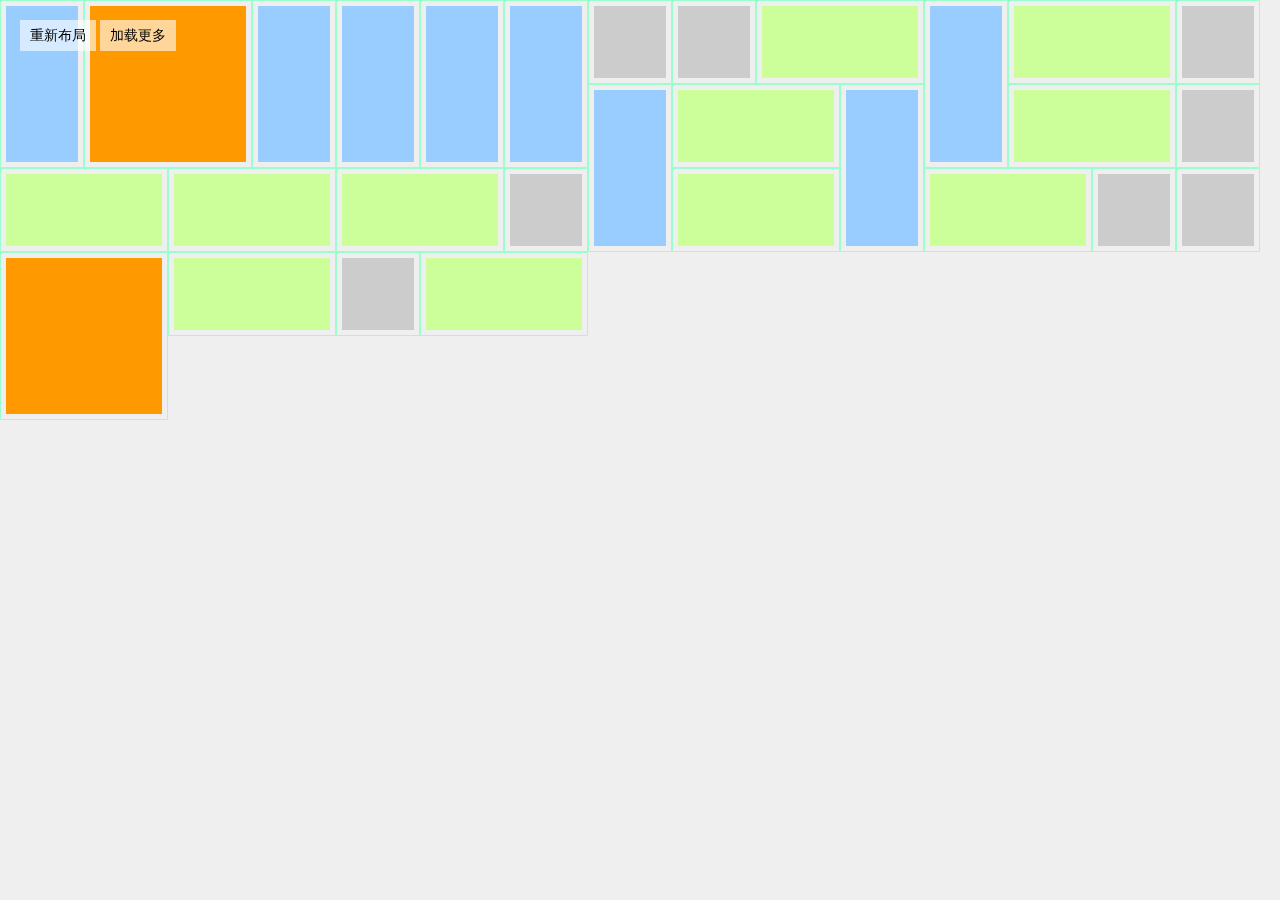
==== index.html @ d7921bd4 "插件化3" ====
<!doctype html>
<html>
	<head>
		<meta charset="utf-8">
		<meta http-equiv="X-UA-Compatible" content="IE=edge">
		<title>地图分区</title>
		<meta name="description" content="地图分区">
		<meta name="keywords" content="你好，我是Sign">
		<style>
			body {
				margin:0;
				padding:0;
				border:0;
				outline:0;
				font:14px/1.5em "微软雅黑",microsoft yahei,SimHei,sans-serif;
				background:#efefef
			}
			#stage {
				width:100%;
				overflow:hidden
			}
			#front {
				margin-right: 20px;
				-webkit-transition:0.3s;
				-moz-transition:0.3s;
				transition:0.3s;
				position:relative;
			}
			.wrap {
				width:100%;
				height:100%;
				background: #f90;
			}
			.b1 .wrap {
				background: #ccc;
			}
			.b2 .wrap {
				background: #cf9;
			}
			.b3 .wrap {
				background: #9cf;
			}
			.item {
				position:absolute;
				overflow:hidden;
				border:1px solid #9fc;
				box-sizing: border-box;
				padding: 5px;
			}
			#navi {
				position: fixed;
				top: 20px;
				left: 20px;
				z-index: 99;
			}
			.btn {
				display: inline-block;
				padding: 5px 10px;
				background: rgba(255, 255, 255, 0.6);
				color: #000;
				text-decoration: none;
				cursor: pointer;
			}
		</style>
	</head>
	<body>
		<div id="main">
			<div id="navi">
				<span class="btn" id="resize">重新布局</span>
				<span class="btn" id="add">加载更多</span>
			</div>
			<div id="front"></div>
		</div>
		<!-- tpl -->
		<script type="text/template" id="card-tpl">
			<div class="item {#box}" style="top:{#top}px;left:{#left}px;width:{#width}px;height:{#height}px;">
				<div class="wrap">
				</div>
			</div>
		</script>

		<script type="text/javascript">

		(function(){

			/******layout******/
				//ie7-
				// var isIE = document.all && !document.querySelector;

				window.metro = function(col, container, tpl){
					//地图分区布局变量
					/*
						box: 地图分区数组
						row: 当前排列到的行数
						col: 显示的列数
						container: metro容器
						tpl: 用来拼装json的模板
					*/
					this.box = [];
					this.row = 0;
					this.col = col || 9;
					this.container = container || document.querySelector('body');
					this.tpl = tpl || document.querySelector("#card-tpl").innerHTML;
				}
				metro.prototype.init = function(){
					this.stage_w = this.container.offsetWidth;
					//更新公共变量
					this.col = Math.max(this.col, 2);	//min-col: 2
					this.row = 0;
					this.box = [];
					this.box_h = this.box_w = this.stage_w / this.col;
				}
				metro.prototype.loadCards = function(mode, json){
					//this.row 将会在boxHtml内的packing更新
					var card_html = this.boxHtml(this.row, this.tpl, json);
					switch(mode){
						case "resize":
							this.container.innerHTML = card_html;
							break;
						case "add":
							// this.container.insertAdjacentHTML('afterend', card_html);
							this.container.appendHTML(card_html);
							break;
					}
				}
				metro.prototype.boxHtml = function(row, tpl, json){
					//生成方块html
					var html = "";
					var data = "";
					var box = this.box;
					for (var i = 0, len = json.length; i < len; i++) {
						genBox("rand", json[i]);
						data = this.packing(row, box, json[i]);
						html += tplEngine(tpl, data);
					}
					return html;
				}
				metro.prototype.packing = function(x, box, json){
					/***
					x: row 起始行
					box: 分区总盒子
					json: 需要拼装的数据

					b1: 1x1 方格
					b2: 2x1 方格
					b3: 1x2 方格
					b4: 2x2 方格
					***/
					//拼装json位置
					var packed = 0;
					var w = 1,
						h = 1;
					while(!packed){
						box[x] = box[x] || [];
						for (var y = 0, len_y = this.col; y < len_y; y++) {
							switch (json.box) {
								case "b1":
									if (!box[x][y]){
										packed = 1;
										box[x][y] = 1;
									}
								break;
								case "b2":
									if (y < len_y - 1){
										if (!box[x][y] && !box[x][y+1]) {
											packed = 1;
											box[x][y+1] = 1;
											box[x][y] = 1;
											w = 2;
										}
									}
								break;
								case "b3":
									if (y < len_y - 1){
										box[x+1] = box[x+1] || [];
										if (!box[x][y] && !box[x+1][y]) {
											packed = 1;
											box[x+1][y] = 1;
											box[x][y] = 1;
											h = 2;
										}
									}
								break;
								case "b4":
									if (y < len_y - 1){
										box[x+1] = box[x+1] || [];
										if (!box[x][y] && !box[x][y+1] && !box[x+1][y] && !box[x+1][y+1]) {
											packed = 1;
											box[x][y+1] = 1;
											box[x+1][y] = 1;
											box[x+1][y+1] = 1;
											box[x][y] = 1;
											w = 2;
											h = 2;
										}
									}
								break;
							}
							//全局计数器
							//记录当前总行数，用于添加新的数据
							this.box = box;
							if(y == len_y - 1){
								this.row = x;
							}
							if(packed){
								json.top = this.box_h * x;
								json.left = this.box_w * y;
								json.width = this.box_w * w;
								json.height = this.box_h * h;
								return json;
							}
						}
						x++;
					}
				}


				function genBox(mode, json){
					switch(mode){
						case "rand":
							//生成随机方块
							var rand = Math.random();
							json["box"] = "b1";
							(rand < 0.6) && (json["box"] = "b2");
							(rand < 0.3) && (json["box"] = "b3");
							(rand < 0.1) && (json["box"] = "b4");
							break;
					}
				}

				function parseDom(html){
					var div_tmp = document.createElement("div");
					div_tmp.innerHTML = html;
					return div_tmp.childNodes;
				}

				HTMLElement.prototype.appendHTML = function(html) {
					var nodes = parseDom(html);
					var fragment = document.createDocumentFragment();
					var i = 0;
					while(nodes[i]){
						// console.log(nodes[i].nodeType);
						fragment.appendChild(nodes[i].cloneNode(true));
						i++;
					}
					this.appendChild(fragment);
				}

				function tplEngine(tpl, data) {
					var re = /{#(\w+)?}/;
					while(match = re.exec(tpl)) {
						tpl = tpl.replace(match[0],data[match[1]]);
					}
					return tpl;
				}

			}());


			var json = [{},{},{},{},{},{},{},{},{},{},{},{},{},{},{},{},{},{},{},{},{},{},{},{},{},{},{},{},{}];
			var container = document.querySelector('#front');
			var tpl = document.querySelector("#card-tpl").innerHTML;
			var front = new metro(15, container, tpl);
				front.init();
				front.loadCards("resize", json);

			document.querySelector("#resize").onclick = function(){
				front.init();
				front.loadCards("resize", json);
			}
			document.querySelector("#add").onclick = function(){
				front.loadCards("add", json);
			}

		</script>
	</body>
</html>
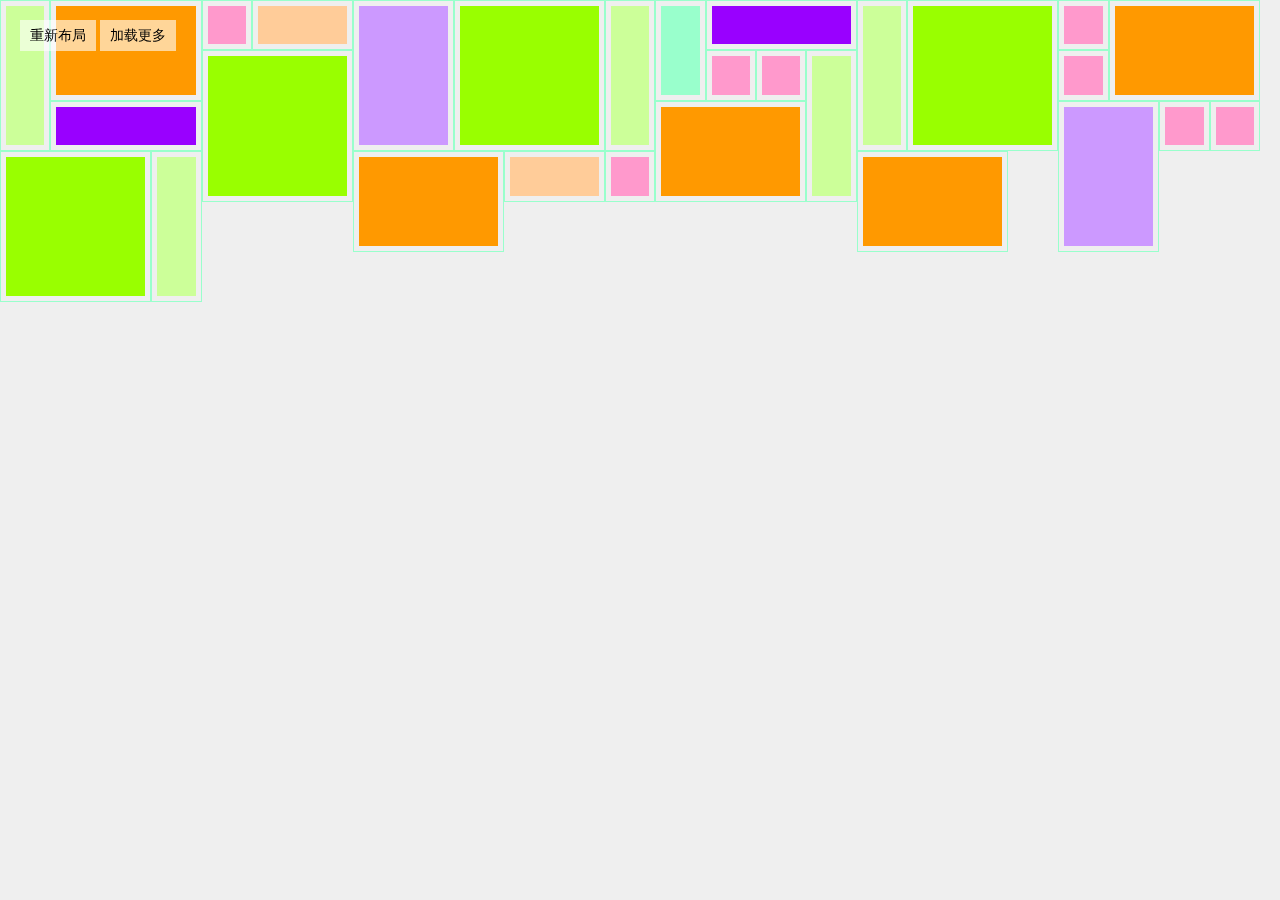
==== commit adb01861: "插件化4" ====
--- a/index.html
+++ b/index.html
@@ -32,13 +32,31 @@
 				background: #f90;
 			}
 			.b1 .wrap {
-				background: #ccc;
+				background: #f9c;
 			}
 			.b2 .wrap {
+				background: #fc9;
+			}
+			.b3 .wrap {
+				background: #9fc;
+			}
+			.b4 .wrap {
+				background: #9cf;
+			}
+			.b5 .wrap {
 				background: #cf9;
 			}
-			.b3 .wrap {
-				background: #9cf;
+			.b6 .wrap {
+				background: #c9f;
+			}
+			.b7 .wrap {
+				background: #9f0;
+			}
+			.b8 .wrap {
+				background: #90f;
+			}
+			.b9 .wrap {
+				background: #f90;
 			}
 			.item {
 				position:absolute;
@@ -87,7 +105,7 @@
 				//ie7-
 				// var isIE = document.all && !document.querySelector;
 
-				window.metro = function(col, container, tpl){
+				var metro = function(col, container, tpl){
 					//地图分区布局变量
 					/*
 						box: 地图分区数组
@@ -96,7 +114,9 @@
 						container: metro容器
 						tpl: 用来拼装json的模板
 					*/
+					this.grid = [];
 					this.box = [];
+					this.missing = [];
 					this.row = 0;
 					this.col = col || 9;
 					this.container = container || document.querySelector('body');
@@ -140,80 +160,79 @@
 					x: row 起始行
 					box: 分区总盒子
 					json: 需要拼装的数据
-
-					b1: 1x1 方格
-					b2: 2x1 方格
-					b3: 1x2 方格
-					b4: 2x2 方格
 					***/
 					//拼装json位置
-					var packed = 0;
-					var w = 1,
-						h = 1;
+					var packed;
+					var grid = this.grid[json.box];
 					while(!packed){
 						box[x] = box[x] || [];
-						for (var y = 0, len_y = this.col; y < len_y; y++) {
-							switch (json.box) {
-								case "b1":
-									if (!box[x][y]){
-										packed = 1;
-										box[x][y] = 1;
-									}
-								break;
-								case "b2":
-									if (y < len_y - 1){
-										if (!box[x][y] && !box[x][y+1]) {
-											packed = 1;
-											box[x][y+1] = 1;
-											box[x][y] = 1;
-											w = 2;
+						for (var y = 0; y < this.col; y++) {
+							packed = 1;
+							if (y > (this.col - grid.w)){
+								packed = 0;
+							}else{
+								for(var i = 0; i < grid.h; i++){
+									box[x+i] = box[x+i] || [];
+									for(var j = 0; j < grid.w; j++){
+										if(box[x+i][y+j]){
+											packed = 0;
 										}
 									}
-								break;
-								case "b3":
-									if (y < len_y - 1){
-										box[x+1] = box[x+1] || [];
-										if (!box[x][y] && !box[x+1][y]) {
-											packed = 1;
-											box[x+1][y] = 1;
-											box[x][y] = 1;
-											h = 2;
-										}
+								}
+							}
+
+							this.box = box;
+							if(packed){
+								for(var i = 0; i < grid.h; i++){
+									for(var j = 0; j < grid.w; j++){
+										box[x+i][y+j] = 1;
 									}
-								break;
-								case "b4":
-									if (y < len_y - 1){
-										box[x+1] = box[x+1] || [];
-										if (!box[x][y] && !box[x][y+1] && !box[x+1][y] && !box[x+1][y+1]) {
-											packed = 1;
-											box[x][y+1] = 1;
-											box[x+1][y] = 1;
-											box[x+1][y+1] = 1;
-											box[x][y] = 1;
-											w = 2;
-											h = 2;
-										}
-									}
-								break;
-							}
-							//全局计数器
-							//记录当前总行数，用于添加新的数据
-							this.box = box;
-							if(y == len_y - 1){
-								this.row = x;
-							}
-							if(packed){
+								}
 								json.top = this.box_h * x;
 								json.left = this.box_w * y;
-								json.width = this.box_w * w;
-								json.height = this.box_h * h;
+								json.width = this.box_w * grid.w;
+								json.height = this.box_h * grid.h;
 								return json;
+							}
+							(!box[x][y]) && (this.missing[x] = y);
+						}
+
+						for(var m = this.row, len = this.missing.length; m < len; m++){
+							if(this.missing[m] && !box[m][this.missing[m]]){
+								this.row = m;
+								break;
 							}
 						}
 						x++;
 					}
 				}
-
+				metro.prototype.defineBox = function(name, w, h){
+					this.grid[name] = {
+						w: w,
+						h: h
+					}
+				}
+				function setBox(grid, box, x, y, col){
+					var w = grid.w - 1;
+					var h = grid.h;
+					var ret_box;
+					if(y < (col - w)){
+						var getBox = true;
+						for(var i = 0; i < h; i++){
+							box[x+i] = box[x+i] || [];
+							for(var j = 0; j < w; j++){
+								if(box[x+i][y+j]){
+									getBox = false;
+									break;
+								}else{
+									box[x+i][y+j] = 1;
+								}
+							}
+						}
+						getBox && (ret_box = box);
+					}
+					return ret_box;
+				}
 
 				function genBox(mode, json){
 					switch(mode){
@@ -221,9 +240,15 @@
 							//生成随机方块
 							var rand = Math.random();
 							json["box"] = "b1";
-							(rand < 0.6) && (json["box"] = "b2");
-							(rand < 0.3) && (json["box"] = "b3");
-							(rand < 0.1) && (json["box"] = "b4");
+							(rand < 0.9) && (json["box"] = "b2");
+							(rand < 0.8) && (json["box"] = "b3");
+							(rand < 0.7) && (json["box"] = "b4");
+							(rand < 0.6) && (json["box"] = "b5");
+							(rand < 0.5) && (json["box"] = "b6");
+							(rand < 0.4) && (json["box"] = "b7");
+							(rand < 0.3) && (json["box"] = "b8");
+							(rand < 0.2) && (json["box"] = "b9");
+							(rand < 0.1) && (json["box"] = "b1");
 							break;
 					}
 				}
@@ -254,14 +279,26 @@
 					return tpl;
 				}
 
+				window.metro = metro;
+
 			}());
 
 
 			var json = [{},{},{},{},{},{},{},{},{},{},{},{},{},{},{},{},{},{},{},{},{},{},{},{},{},{},{},{},{}];
+			// var json = [{},{}];
 			var container = document.querySelector('#front');
 			var tpl = document.querySelector("#card-tpl").innerHTML;
-			var front = new metro(15, container, tpl);
+			var front = new metro(25, container, tpl);
 				front.init();
+				front.defineBox("b1", 1, 1);
+				front.defineBox("b2", 2, 1);
+				front.defineBox("b3", 1, 2);
+				front.defineBox("b4", 2, 2);
+				front.defineBox("b5", 1, 3);
+				front.defineBox("b6", 2, 3);
+				front.defineBox("b7", 3, 3);
+				front.defineBox("b8", 3, 1);
+				front.defineBox("b9", 3, 2);
 				front.loadCards("resize", json);
 
 			document.querySelector("#resize").onclick = function(){
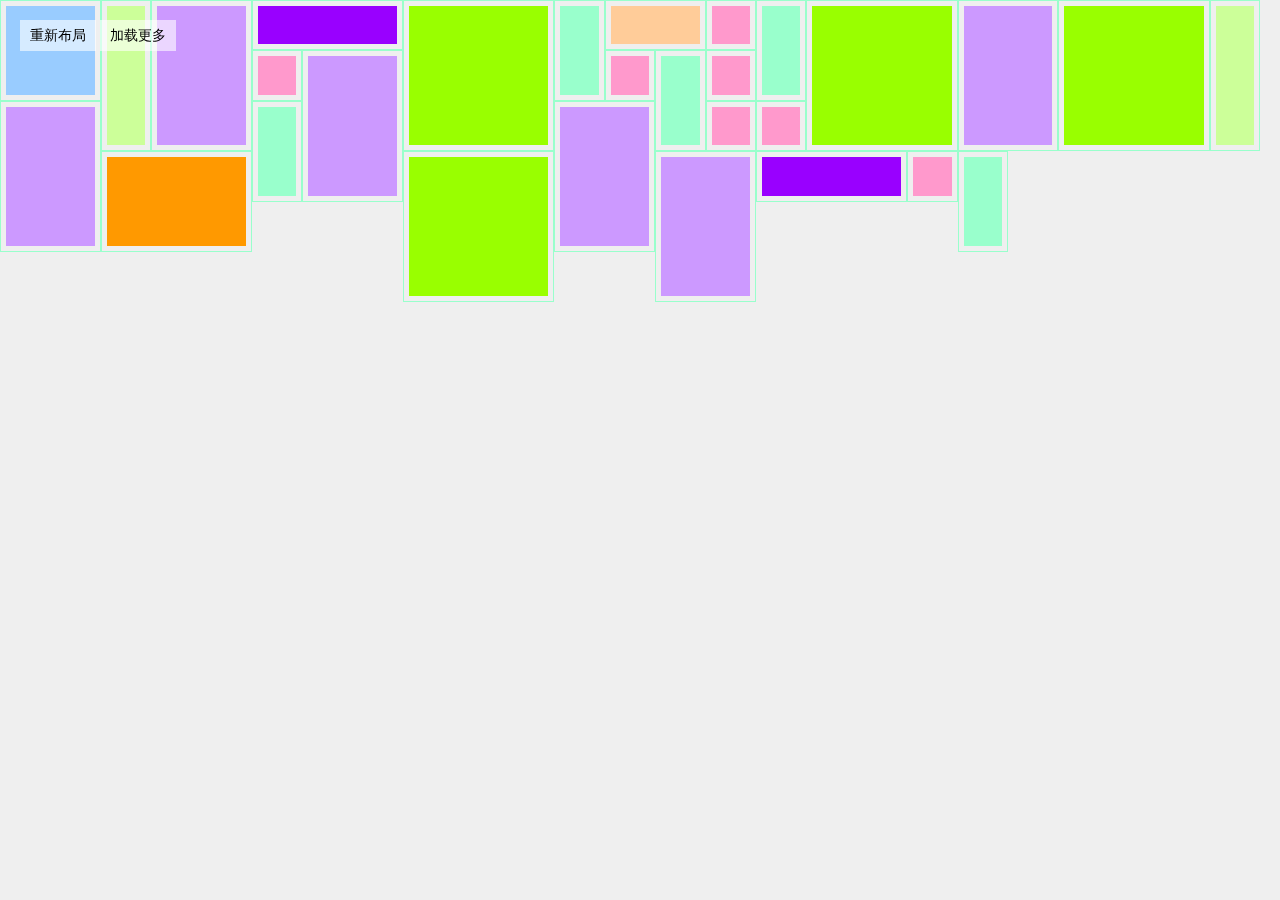
==== commit 2cd64c77: "修复加载模块后，格子丢失情况" ====
--- a/index.html
+++ b/index.html
@@ -114,9 +114,25 @@
 						container: metro容器
 						tpl: 用来拼装json的模板
 					*/
-					this.grid = [];
+					this.grid = {
+						b1: {
+							w: 1,
+							h: 1
+						},
+						b2: {
+							w: 2,
+							h: 1
+						},
+						b3: {
+							w: 1,
+							h: 2
+						},
+						b4: {
+							w: 2,
+							h: 2
+						}
+					};
 					this.box = [];
-					this.missing = [];
 					this.row = 0;
 					this.col = col || 9;
 					this.container = container || document.querySelector('body');
@@ -153,6 +169,9 @@
 						data = this.packing(row, box, json[i]);
 						html += tplEngine(tpl, data);
 					}
+
+					this.row = this.missingBox() || this.row;
+					// console.log(this.row)
 					return html;
 				}
 				metro.prototype.packing = function(x, box, json){
@@ -182,6 +201,7 @@
 							}
 
 							this.box = box;
+
 							if(packed){
 								for(var i = 0; i < grid.h; i++){
 									for(var j = 0; j < grid.w; j++){
@@ -194,14 +214,6 @@
 								json.height = this.box_h * grid.h;
 								return json;
 							}
-							(!box[x][y]) && (this.missing[x] = y);
-						}
-
-						for(var m = this.row, len = this.missing.length; m < len; m++){
-							if(this.missing[m] && !box[m][this.missing[m]]){
-								this.row = m;
-								break;
-							}
 						}
 						x++;
 					}
@@ -212,26 +224,14 @@
 						h: h
 					}
 				}
-				function setBox(grid, box, x, y, col){
-					var w = grid.w - 1;
-					var h = grid.h;
-					var ret_box;
-					if(y < (col - w)){
-						var getBox = true;
-						for(var i = 0; i < h; i++){
-							box[x+i] = box[x+i] || [];
-							for(var j = 0; j < w; j++){
-								if(box[x+i][y+j]){
-									getBox = false;
-									break;
-								}else{
-									box[x+i][y+j] = 1;
-								}
+				metro.prototype.missingBox = function(){
+					for (var i = this.row; i < this.box.length; i++) {
+						for(var j = 0; j < this.col; j++){
+							if(!this.box[i][j]){
+								return i;
 							}
 						}
-						getBox && (ret_box = box);
-					}
-					return ret_box;
+					}
 				}
 
 				function genBox(mode, json){
@@ -290,10 +290,10 @@
 			var tpl = document.querySelector("#card-tpl").innerHTML;
 			var front = new metro(25, container, tpl);
 				front.init();
-				front.defineBox("b1", 1, 1);
+				/*front.defineBox("b1", 1, 1);
 				front.defineBox("b2", 2, 1);
 				front.defineBox("b3", 1, 2);
-				front.defineBox("b4", 2, 2);
+				front.defineBox("b4", 2, 2);*/
 				front.defineBox("b5", 1, 3);
 				front.defineBox("b6", 2, 3);
 				front.defineBox("b7", 3, 3);
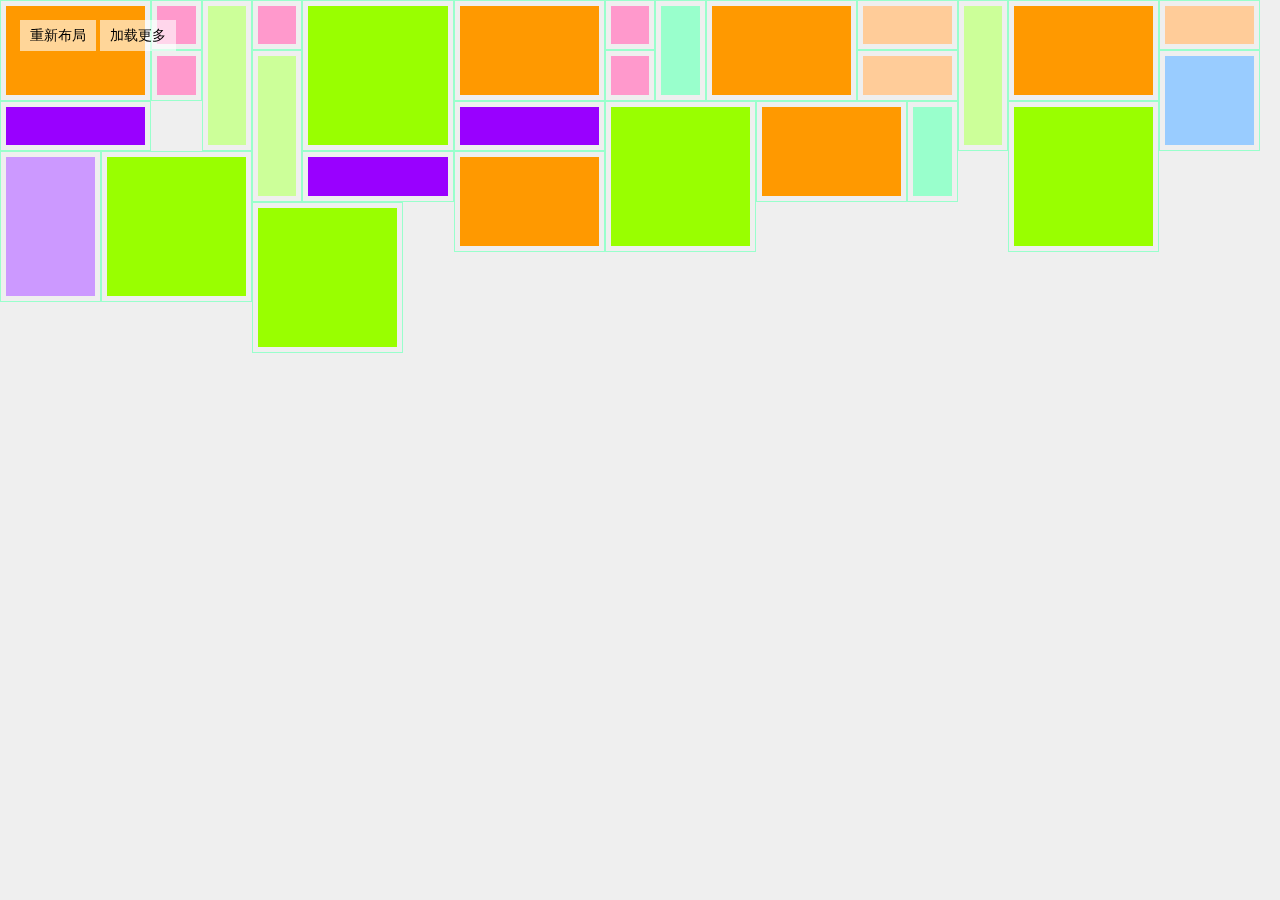
==== commit c9975c2c: "插件化5" ====
--- a/index.html
+++ b/index.html
@@ -115,28 +115,17 @@
 						tpl: 用来拼装json的模板
 					*/
 					this.grid = {
-						b1: {
-							w: 1,
-							h: 1
-						},
-						b2: {
-							w: 2,
-							h: 1
-						},
-						b3: {
-							w: 1,
-							h: 2
-						},
-						b4: {
-							w: 2,
-							h: 2
-						}
+						b1: {w: 1, h: 1},
+						b2: {w: 2, h: 1},
+						b3: {w: 1, h: 2},
+						b4: {w: 2, h: 2}
 					};
 					this.box = [];
 					this.row = 0;
-					this.col = col || 9;
+					this.col = Math.max((col || 9), 2);
 					this.container = container || document.querySelector('body');
 					this.tpl = tpl || document.querySelector("#card-tpl").innerHTML;
+					this.box_h = this.box_w = this.container.offsetWidth / this.col;
 				}
 				metro.prototype.init = function(){
 					this.stage_w = this.container.offsetWidth;
@@ -145,19 +134,23 @@
 					this.row = 0;
 					this.box = [];
 					this.box_h = this.box_w = this.stage_w / this.col;
+					this.container.innerHTML = '';
 				}
 				metro.prototype.loadCards = function(mode, json){
-					//this.row 将会在boxHtml内的packing更新
-					var card_html = this.boxHtml(this.row, this.tpl, json);
+					
 					switch(mode){
 						case "resize":
-							this.container.innerHTML = card_html;
+							this.init();
 							break;
-						case "add":
+						/*case "add":
 							// this.container.insertAdjacentHTML('afterend', card_html);
-							this.container.appendHTML(card_html);
-							break;
-					}
+							// this.container.appendHTML(card_html);
+							break;*/
+					}
+					var card_html = this.boxHtml(this.row, this.tpl, json);
+						this.container.appendHTML(card_html);
+						this.row = this.missingBox() || this.row;
+					// console.log(this.row)
 				}
 				metro.prototype.boxHtml = function(row, tpl, json){
 					//生成方块html
@@ -169,9 +162,6 @@
 						data = this.packing(row, box, json[i]);
 						html += tplEngine(tpl, data);
 					}
-
-					this.row = this.missingBox() || this.row;
-					// console.log(this.row)
 					return html;
 				}
 				metro.prototype.packing = function(x, box, json){
@@ -289,7 +279,7 @@
 			var container = document.querySelector('#front');
 			var tpl = document.querySelector("#card-tpl").innerHTML;
 			var front = new metro(25, container, tpl);
-				front.init();
+				// front.init();
 				/*front.defineBox("b1", 1, 1);
 				front.defineBox("b2", 2, 1);
 				front.defineBox("b3", 1, 2);
@@ -302,7 +292,6 @@
 				front.loadCards("resize", json);
 
 			document.querySelector("#resize").onclick = function(){
-				front.init();
 				front.loadCards("resize", json);
 			}
 			document.querySelector("#add").onclick = function(){
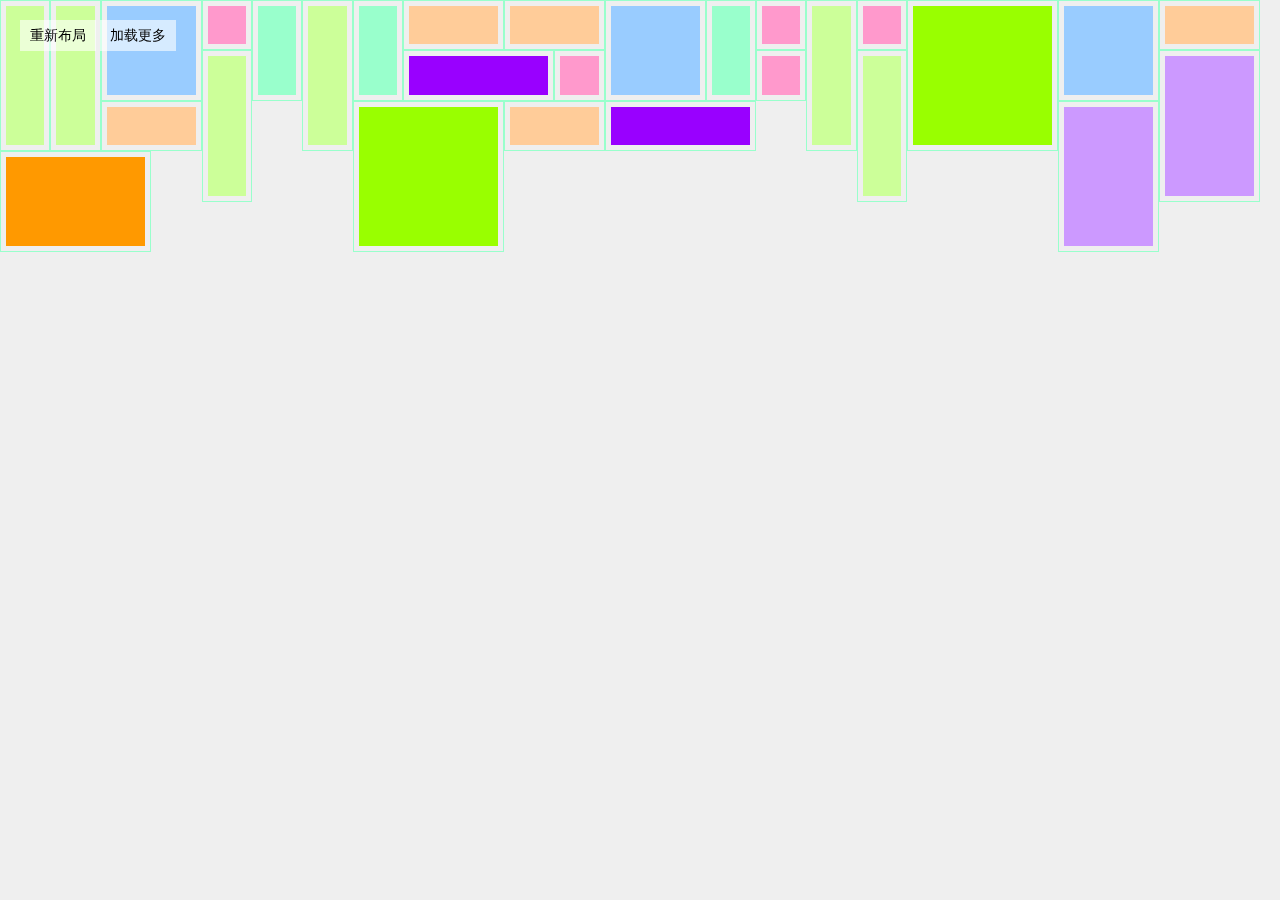
==== commit ffcc671c: "私有化部分功能，为了动画效果做准备" ====
--- a/index.html
+++ b/index.html
@@ -84,7 +84,7 @@
 	<body>
 		<div id="main">
 			<div id="navi">
-				<span class="btn" id="resize">重新布局</span>
+				<span class="btn" id="init">重新布局</span>
 				<span class="btn" id="add">加载更多</span>
 			</div>
 			<div id="front"></div>
@@ -102,10 +102,8 @@
 		(function(){
 
 			/******layout******/
-				//ie7-
-				// var isIE = document.all && !document.querySelector;
-
-				var metro = function(col, container, tpl){
+
+				var metro = function(col, container, animation){
 					//地图分区布局变量
 					/*
 						box: 地图分区数组
@@ -124,22 +122,20 @@
 					this.row = 0;
 					this.col = Math.max((col || 9), 2);
 					this.container = container || document.querySelector('body');
-					this.tpl = tpl || document.querySelector("#card-tpl").innerHTML;
 					this.box_h = this.box_w = this.container.offsetWidth / this.col;
+					this.animation = animation || false;
 				}
 				metro.prototype.init = function(){
-					this.stage_w = this.container.offsetWidth;
-					//更新公共变量
 					this.col = Math.max(this.col, 2);	//min-col: 2
 					this.row = 0;
 					this.box = [];
-					this.box_h = this.box_w = this.stage_w / this.col;
+					this.box_h = this.box_w = this.container.offsetWidth / this.col;
 					this.container.innerHTML = '';
 				}
 				metro.prototype.loadCards = function(mode, json){
 					
 					switch(mode){
-						case "resize":
+						case "init":
 							this.init();
 							break;
 						/*case "add":
@@ -147,37 +143,46 @@
 							// this.container.appendHTML(card_html);
 							break;*/
 					}
-					var card_html = this.boxHtml(this.row, this.tpl, json);
-						this.container.appendHTML(card_html);
-						this.row = this.missingBox() || this.row;
-					// console.log(this.row)
-				}
-				metro.prototype.boxHtml = function(row, tpl, json){
-					//生成方块html
+					if(this.animation){
+						// 有动画的拼装方式
+					}else{
+						boxHtml(this, json);
+					}
+				}
+				metro.prototype.defineBox = function(name, w, h){
+					this.grid[name] = {
+						w: w,
+						h: h
+					}
+				}
+				function boxHtml(self, json, tpl){
+					// 通过模板生成方块html
+					var tpl = tpl || document.querySelector("#card-tpl").innerHTML;
 					var html = "";
 					var data = "";
-					var box = this.box;
 					for (var i = 0, len = json.length; i < len; i++) {
 						genBox("rand", json[i]);
-						data = this.packing(row, box, json[i]);
+						data = packing(self, json[i]);
 						html += tplEngine(tpl, data);
 					}
-					return html;
-				}
-				metro.prototype.packing = function(x, box, json){
+					self.container.appendHTML(html);
+					self.row = missingBox(self.row, self.col, self.box) || self.row;
+				}
+				function packing(self, json){
 					/***
-					x: row 起始行
-					box: 分区总盒子
+					self: 本体
 					json: 需要拼装的数据
 					***/
 					//拼装json位置
-					var packed;
-					var grid = this.grid[json.box];
+					var packed = 0;
+					var grid = self.grid[json.box];
+					var x = self.row;
+					var box = self.box;
 					while(!packed){
 						box[x] = box[x] || [];
-						for (var y = 0; y < this.col; y++) {
+						for (var y = 0; y < self.col; y++) {
 							packed = 1;
-							if (y > (this.col - grid.w)){
+							if (y > (self.col - grid.w)){
 								packed = 0;
 							}else{
 								for(var i = 0; i < grid.h; i++){
@@ -190,7 +195,7 @@
 								}
 							}
 
-							this.box = box;
+							self.box = box;
 
 							if(packed){
 								for(var i = 0; i < grid.h; i++){
@@ -198,26 +203,22 @@
 										box[x+i][y+j] = 1;
 									}
 								}
-								json.top = this.box_h * x;
-								json.left = this.box_w * y;
-								json.width = this.box_w * grid.w;
-								json.height = this.box_h * grid.h;
+								json.top = self.box_h * x;
+								json.left = self.box_w * y;
+								json.width = self.box_w * grid.w;
+								json.height = self.box_h * grid.h;
 								return json;
 							}
 						}
 						x++;
 					}
 				}
-				metro.prototype.defineBox = function(name, w, h){
-					this.grid[name] = {
-						w: w,
-						h: h
-					}
-				}
-				metro.prototype.missingBox = function(){
-					for (var i = this.row; i < this.box.length; i++) {
-						for(var j = 0; j < this.col; j++){
-							if(!this.box[i][j]){
+
+				function missingBox(row, col, box){
+					//	计算未填充的方格
+					for (var i = row; i < box.length; i++) {
+						for(var j = 0; j < col; j++){
+							if(!box[i][j]){
 								return i;
 							}
 						}
@@ -277,8 +278,8 @@
 			var json = [{},{},{},{},{},{},{},{},{},{},{},{},{},{},{},{},{},{},{},{},{},{},{},{},{},{},{},{},{}];
 			// var json = [{},{}];
 			var container = document.querySelector('#front');
-			var tpl = document.querySelector("#card-tpl").innerHTML;
-			var front = new metro(25, container, tpl);
+			// var tpl = document.querySelector("#card-tpl").innerHTML;
+			var front = new metro(25, container);
 				// front.init();
 				/*front.defineBox("b1", 1, 1);
 				front.defineBox("b2", 2, 1);
@@ -289,10 +290,10 @@
 				front.defineBox("b7", 3, 3);
 				front.defineBox("b8", 3, 1);
 				front.defineBox("b9", 3, 2);
-				front.loadCards("resize", json);
-
-			document.querySelector("#resize").onclick = function(){
-				front.loadCards("resize", json);
+				front.loadCards("init", json);
+
+			document.querySelector("#init").onclick = function(){
+				front.loadCards("init", json);
 			}
 			document.querySelector("#add").onclick = function(){
 				front.loadCards("add", json);
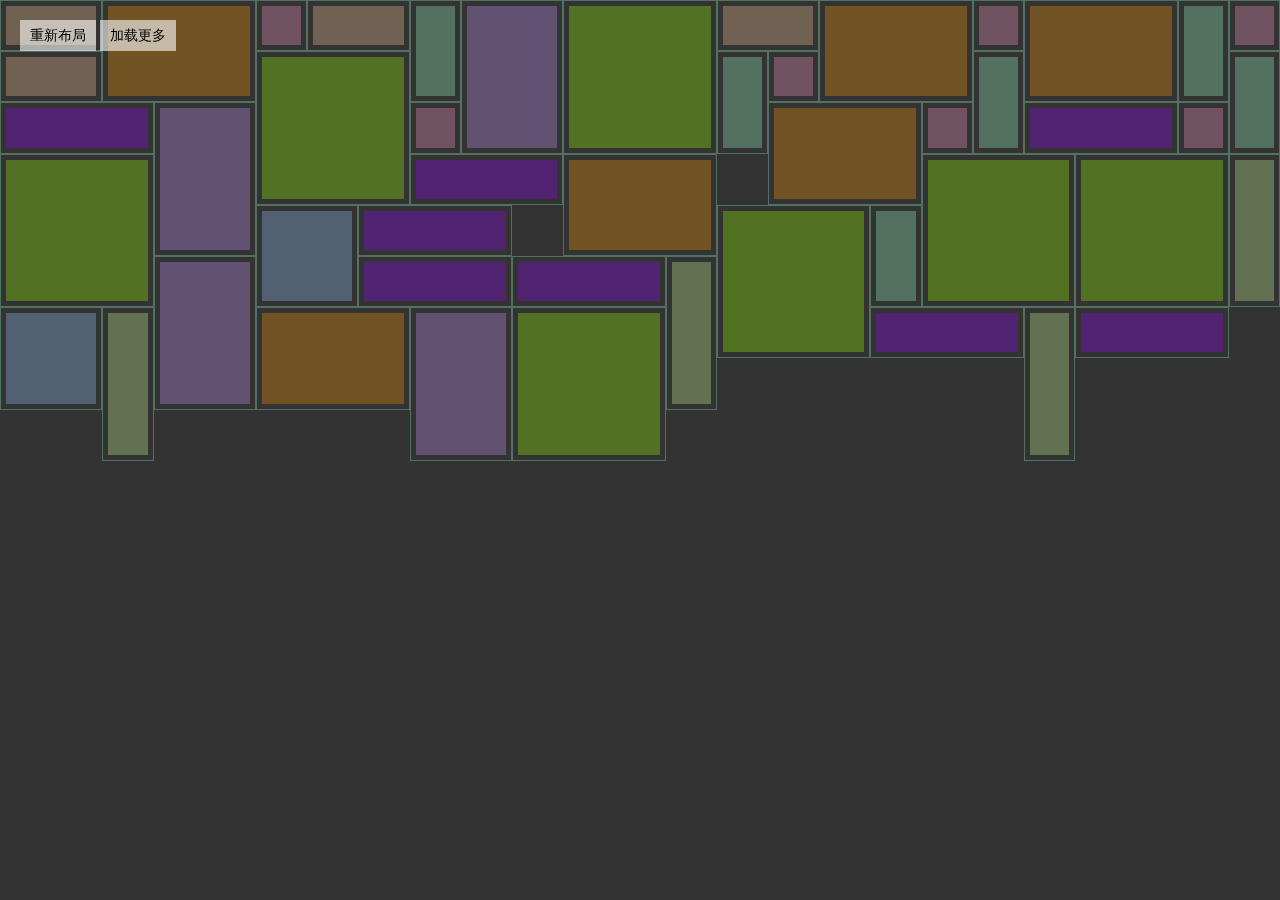
==== commit 634f900a: "先整理一下" ====
--- a/index.html
+++ b/index.html
@@ -6,80 +6,7 @@
 		<title>地图分区</title>
 		<meta name="description" content="地图分区">
 		<meta name="keywords" content="你好，我是Sign">
-		<style>
-			body {
-				margin:0;
-				padding:0;
-				border:0;
-				outline:0;
-				font:14px/1.5em "微软雅黑",microsoft yahei,SimHei,sans-serif;
-				background:#efefef
-			}
-			#stage {
-				width:100%;
-				overflow:hidden
-			}
-			#front {
-				margin-right: 20px;
-				-webkit-transition:0.3s;
-				-moz-transition:0.3s;
-				transition:0.3s;
-				position:relative;
-			}
-			.wrap {
-				width:100%;
-				height:100%;
-				background: #f90;
-			}
-			.b1 .wrap {
-				background: #f9c;
-			}
-			.b2 .wrap {
-				background: #fc9;
-			}
-			.b3 .wrap {
-				background: #9fc;
-			}
-			.b4 .wrap {
-				background: #9cf;
-			}
-			.b5 .wrap {
-				background: #cf9;
-			}
-			.b6 .wrap {
-				background: #c9f;
-			}
-			.b7 .wrap {
-				background: #9f0;
-			}
-			.b8 .wrap {
-				background: #90f;
-			}
-			.b9 .wrap {
-				background: #f90;
-			}
-			.item {
-				position:absolute;
-				overflow:hidden;
-				border:1px solid #9fc;
-				box-sizing: border-box;
-				padding: 5px;
-			}
-			#navi {
-				position: fixed;
-				top: 20px;
-				left: 20px;
-				z-index: 99;
-			}
-			.btn {
-				display: inline-block;
-				padding: 5px 10px;
-				background: rgba(255, 255, 255, 0.6);
-				color: #000;
-				text-decoration: none;
-				cursor: pointer;
-			}
-		</style>
+		<link rel="stylesheet" type="text/css" href="main.css">
 	</head>
 	<body>
 		<div id="main">
@@ -87,218 +14,16 @@
 				<span class="btn" id="init">重新布局</span>
 				<span class="btn" id="add">加载更多</span>
 			</div>
-			<div id="front"></div>
+			<div id="metro"></div>
 		</div>
 		<!-- tpl -->
-		<script type="text/template" id="card-tpl">
+		<script type="text/template" id="box-tpl">
 			<div class="item {#box}" style="top:{#top}px;left:{#left}px;width:{#width}px;height:{#height}px;">
 				<div class="wrap">
 				</div>
 			</div>
 		</script>
 
-		<script type="text/javascript">
-
-		(function(){
-
-			/******layout******/
-
-				var metro = function(col, container, animation){
-					//地图分区布局变量
-					/*
-						box: 地图分区数组
-						row: 当前排列到的行数
-						col: 显示的列数
-						container: metro容器
-						tpl: 用来拼装json的模板
-					*/
-					this.grid = {
-						b1: {w: 1, h: 1},
-						b2: {w: 2, h: 1},
-						b3: {w: 1, h: 2},
-						b4: {w: 2, h: 2}
-					};
-					this.box = [];
-					this.row = 0;
-					this.col = Math.max((col || 9), 2);
-					this.container = container || document.querySelector('body');
-					this.box_h = this.box_w = this.container.offsetWidth / this.col;
-					this.animation = animation || false;
-				}
-				metro.prototype.init = function(){
-					this.col = Math.max(this.col, 2);	//min-col: 2
-					this.row = 0;
-					this.box = [];
-					this.box_h = this.box_w = this.container.offsetWidth / this.col;
-					this.container.innerHTML = '';
-				}
-				metro.prototype.loadCards = function(mode, json){
-					
-					switch(mode){
-						case "init":
-							this.init();
-							break;
-						/*case "add":
-							// this.container.insertAdjacentHTML('afterend', card_html);
-							// this.container.appendHTML(card_html);
-							break;*/
-					}
-					if(this.animation){
-						// 有动画的拼装方式
-					}else{
-						boxHtml(this, json);
-					}
-				}
-				metro.prototype.defineBox = function(name, w, h){
-					this.grid[name] = {
-						w: w,
-						h: h
-					}
-				}
-				function boxHtml(self, json, tpl){
-					// 通过模板生成方块html
-					var tpl = tpl || document.querySelector("#card-tpl").innerHTML;
-					var html = "";
-					var data = "";
-					for (var i = 0, len = json.length; i < len; i++) {
-						genBox("rand", json[i]);
-						data = packing(self, json[i]);
-						html += tplEngine(tpl, data);
-					}
-					self.container.appendHTML(html);
-					self.row = missingBox(self.row, self.col, self.box) || self.row;
-				}
-				function packing(self, json){
-					/***
-					self: 本体
-					json: 需要拼装的数据
-					***/
-					//拼装json位置
-					var packed = 0;
-					var grid = self.grid[json.box];
-					var x = self.row;
-					var box = self.box;
-					while(!packed){
-						box[x] = box[x] || [];
-						for (var y = 0; y < self.col; y++) {
-							packed = 1;
-							if (y > (self.col - grid.w)){
-								packed = 0;
-							}else{
-								for(var i = 0; i < grid.h; i++){
-									box[x+i] = box[x+i] || [];
-									for(var j = 0; j < grid.w; j++){
-										if(box[x+i][y+j]){
-											packed = 0;
-										}
-									}
-								}
-							}
-
-							self.box = box;
-
-							if(packed){
-								for(var i = 0; i < grid.h; i++){
-									for(var j = 0; j < grid.w; j++){
-										box[x+i][y+j] = 1;
-									}
-								}
-								json.top = self.box_h * x;
-								json.left = self.box_w * y;
-								json.width = self.box_w * grid.w;
-								json.height = self.box_h * grid.h;
-								return json;
-							}
-						}
-						x++;
-					}
-				}
-
-				function missingBox(row, col, box){
-					//	计算未填充的方格
-					for (var i = row; i < box.length; i++) {
-						for(var j = 0; j < col; j++){
-							if(!box[i][j]){
-								return i;
-							}
-						}
-					}
-				}
-
-				function genBox(mode, json){
-					switch(mode){
-						case "rand":
-							//生成随机方块
-							var rand = Math.random();
-							json["box"] = "b1";
-							(rand < 0.9) && (json["box"] = "b2");
-							(rand < 0.8) && (json["box"] = "b3");
-							(rand < 0.7) && (json["box"] = "b4");
-							(rand < 0.6) && (json["box"] = "b5");
-							(rand < 0.5) && (json["box"] = "b6");
-							(rand < 0.4) && (json["box"] = "b7");
-							(rand < 0.3) && (json["box"] = "b8");
-							(rand < 0.2) && (json["box"] = "b9");
-							(rand < 0.1) && (json["box"] = "b1");
-							break;
-					}
-				}
-
-				function parseDom(html){
-					var div_tmp = document.createElement("div");
-					div_tmp.innerHTML = html;
-					return div_tmp.childNodes;
-				}
-
-				HTMLElement.prototype.appendHTML = function(html) {
-					var nodes = parseDom(html);
-					var fragment = document.createDocumentFragment();
-					var i = 0;
-					while(nodes[i]){
-						// console.log(nodes[i].nodeType);
-						fragment.appendChild(nodes[i].cloneNode(true));
-						i++;
-					}
-					this.appendChild(fragment);
-				}
-
-				function tplEngine(tpl, data) {
-					var re = /{#(\w+)?}/;
-					while(match = re.exec(tpl)) {
-						tpl = tpl.replace(match[0],data[match[1]]);
-					}
-					return tpl;
-				}
-
-				window.metro = metro;
-
-			}());
-
-
-			var json = [{},{},{},{},{},{},{},{},{},{},{},{},{},{},{},{},{},{},{},{},{},{},{},{},{},{},{},{},{}];
-			// var json = [{},{}];
-			var container = document.querySelector('#front');
-			// var tpl = document.querySelector("#card-tpl").innerHTML;
-			var front = new metro(25, container);
-				// front.init();
-				/*front.defineBox("b1", 1, 1);
-				front.defineBox("b2", 2, 1);
-				front.defineBox("b3", 1, 2);
-				front.defineBox("b4", 2, 2);*/
-				front.defineBox("b5", 1, 3);
-				front.defineBox("b6", 2, 3);
-				front.defineBox("b7", 3, 3);
-				front.defineBox("b8", 3, 1);
-				front.defineBox("b9", 3, 2);
-				front.loadCards("init", json);
-
-			document.querySelector("#init").onclick = function(){
-				front.loadCards("init", json);
-			}
-			document.querySelector("#add").onclick = function(){
-				front.loadCards("add", json);
-			}
-
-		</script>
+		<script type="text/javascript" src="main.js"></script>
 	</body>
 </html>--- a/main.css
+++ b/main.css
@@ -0,0 +1,73 @@
+body {
+	margin:0;
+	padding:0;
+	border:0;
+	outline:0;
+	font:14px/1.5em "微软雅黑",microsoft yahei,SimHei,sans-serif;
+	background: rgba(0, 0, 0, 0.8);
+}
+#stage {
+	width:100%;
+	overflow:hidden
+}
+#front {
+	margin-right: 20px;
+	-webkit-transition:0.3s;
+	-moz-transition:0.3s;
+	transition:0.3s;
+	position:relative;
+}
+.wrap {
+	width:100%;
+	height:100%;
+	background: #f90;
+}
+.b1 .wrap {
+	background: #f9c;
+}
+.b2 .wrap {
+	background: #fc9;
+}
+.b3 .wrap {
+	background: #9fc;
+}
+.b4 .wrap {
+	background: #9cf;
+}
+.b5 .wrap {
+	background: #cf9;
+}
+.b6 .wrap {
+	background: #c9f;
+}
+.b7 .wrap {
+	background: #9f0;
+}
+.b8 .wrap {
+	background: #90f;
+}
+.b9 .wrap {
+	background: #f90;
+}
+.item {
+	position:absolute;
+	overflow:hidden;
+	border:1px solid #9fc;
+	box-sizing: border-box;
+	padding: 5px;
+	opacity: 0.3;
+}
+#navi {
+	position: fixed;
+	top: 20px;
+	left: 20px;
+	z-index: 99;
+}
+.btn {
+	display: inline-block;
+	padding: 5px 10px;
+	background: rgba(255, 255, 255, 0.6);
+	color: #000;
+	text-decoration: none;
+	cursor: pointer;
+}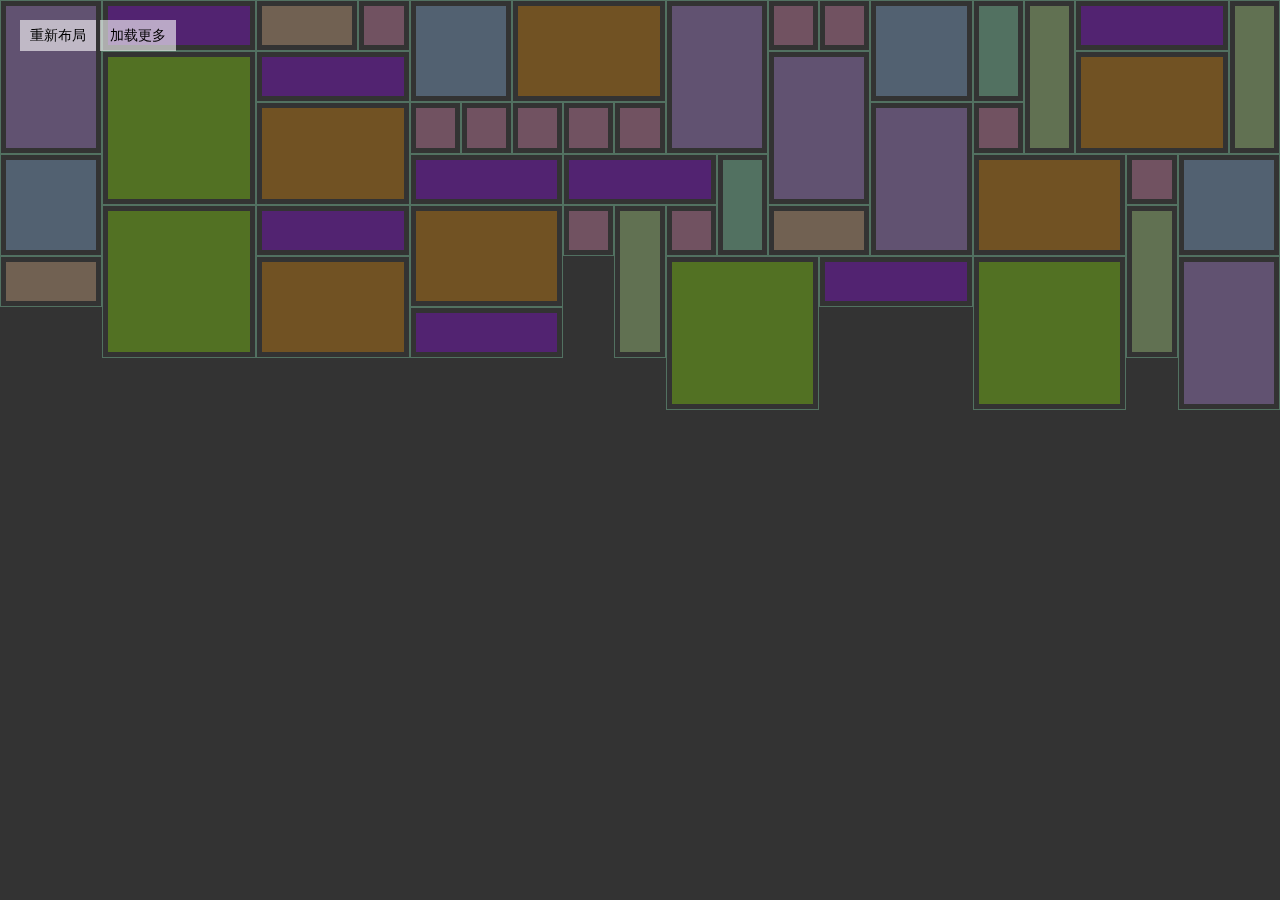
==== commit ede03d4c: "对已有的dom进行css操作" ====
--- a/index.html
+++ b/index.html
@@ -18,7 +18,7 @@
 		</div>
 		<!-- tpl -->
 		<script type="text/template" id="box-tpl">
-			<div class="item {#box}" style="top:{#top}px;left:{#left}px;width:{#width}px;height:{#height}px;">
+			<div class="item {#box}" style="top:{#top};left:{#left};width:{#width};height:{#height};">
 				<div class="wrap">
 				</div>
 			</div>
--- a/main.css
+++ b/main.css
@@ -56,6 +56,16 @@
 	box-sizing: border-box;
 	padding: 5px;
 	opacity: 0.3;
+	transition: 1s;
+	-webkit-animation: 1s fadeIn 1 forwards;
+}
+@-webkit-keyframes fadeIn {
+	0% {
+		transform: scale(0);
+	}
+	100% {
+		transform: scale(1);
+	}
 }
 #navi {
 	position: fixed;
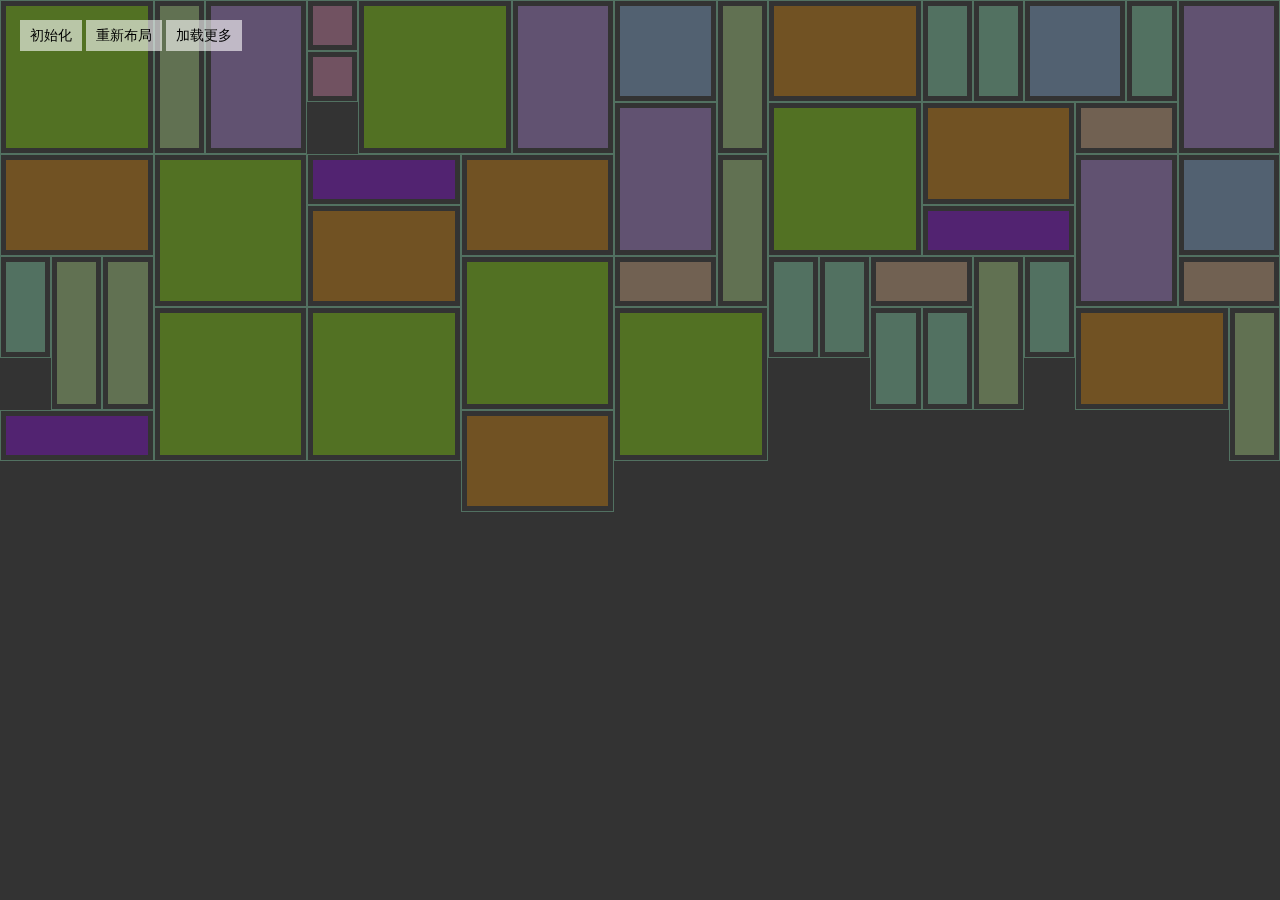
==== commit 0b664d37: "稍微整理了下" ====
--- a/index.html
+++ b/index.html
@@ -11,7 +11,8 @@
 	<body>
 		<div id="main">
 			<div id="navi">
-				<span class="btn" id="init">重新布局</span>
+				<span class="btn" id="init">初始化</span>
+				<span class="btn" id="relayout">重新布局</span>
 				<span class="btn" id="add">加载更多</span>
 			</div>
 			<div id="metro"></div>
